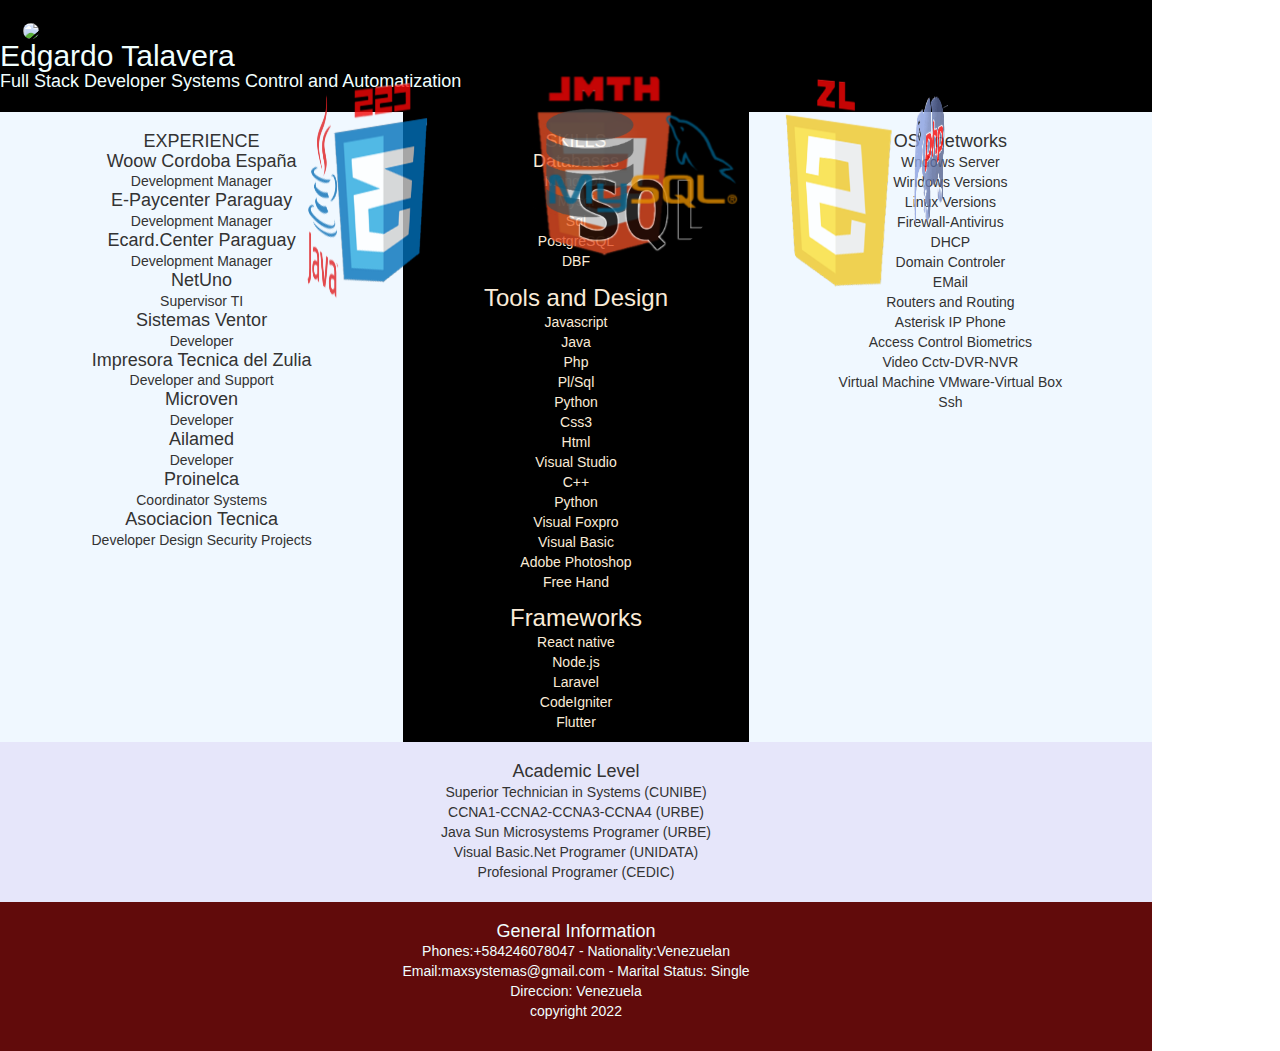
==== index.html @ 65e38ef8 "Update index.html" ====
<!DOCTYPE html>
<html lang="es">
<head>
	<title>Curriculum</title>
	<meta charset="utf-8">
	<meta name="viewport" content="width=device-width, user-scalable=no, inicial-scale=1,maximun-scale=1,minimun-scale=1">
	<link rel="stylesheet" href="css/bootstrap.min.css">
	<link rel="stylesheet" href="css/estilos.css">
</head>
<body>


<header class="titulo">
   <div class="avatar">
         <div class="content-all">
<div class="content-carrousel">
    <figure><img src="imagenes/PHP.png" alt="a"></figure>
    <figure><img src="imagenes/js.png" alt="b"></figure>
    <figure><img src="imagenes/HTML5.png" alt="c"></figure>
    <figure><img src="imagenes/css3.png" alt="d"></figure>
    <figure><img src="imagenes/java.png" alt="e"></figure>
    <figure><img src="imagenes/mysql.png" alt="f"></figure>
    <figure><img src="imagenes/sql.png" alt="g"></figure>
</div>    

  </div>          
       <img src="imagenes/yo.png">
        </div>
       <div class="text">
       <h2>Edgardo Talavera</h2>
       <h4>Full Stack Developer Systems Control and Automatization</h4>
       <br/>
       </div>
                                          
 </header>
          
 <div class="contenido">
   
    <div class="cuadro1">
	    <br>
       <h4>EXPERIENCE</h4>
        <ul>
	<h4>Woow Cordoba España</h4>
	<li>Development Manager</li>	
        <h4>E-Paycenter Paraguay</h4>
        <li>Development Manager</li>
        <h4>Ecard.Center Paraguay</h4>
        <li>Development Manager</li>   
        <h4>NetUno</h4>
        <li>Supervisor TI</li>
        <h4>Sistemas Ventor</h4>
        <li>Developer</li>        
        <h4>Impresora Tecnica del Zulia</h4>
        <li>Developer and  Support</li>    
        <h4>Microven</h4>    
        <li>Developer</li>       
        <h4>Ailamed</h4>
        <li>Developer</li>
        <h4>Proinelca</h4>
        <li>Coordinator Systems</li>
        <h4>Asociacion Tecnica</h4>
        <li>Developer Design  Security Projects
        </li>
        </ul>
    </div>     
        
    <div class="cuadro2">
       <br>
        <h4>SKILLS</h4>
        <h4>Databases</h4>
        <ul>
	<li>MongoDB</li
        <li>Mysql</li>
        <li>Sql</li>
        <li>PostgreSQL</li>
        <li>DBF</li>
        <h3>Tools and Design</h3>
        <li>Javascript</li>
        <li>Java</li>
        <li>Php</li>
        <li>Pl/Sql</li>
        <li>Python</li>
        <li>Css3</li>
        <li>Html</li>
        <li>Visual Studio</li>
        <li>C++</li>
        <li>Python</li>
        <li>Visual Foxpro</li>
        <li>Visual Basic</li>
        <li>Adobe Photoshop</li>
        <li>Free Hand</li>
	<h3>Frameworks</h3>
	<li>React native</li>
	<li>Node.js</li>
	<li>Laravel</li>
	<li>CodeIgniter</li>
	<li>Flutter</li>
	 </ul>
      </div>    
             
      <div class="cuadro3">
	      <br>
            <ul>
           <h4>OS , networks</h4>
            <li>Wndows Server</li>
            <li>Windows Versions</li>
            <li>Linux Versions</li>
            <li>Firewall-Antivirus</li>
            <li>DHCP</li>
            <li>Domain Controler</li>
            <li>EMail</li>
            <li>Routers and Routing</li>
            <li>Asterisk IP Phone</li>
            <li>Access Control Biometrics</li>
            <li>Video Cctv-DVR-NVR</li>
            <li>Virtual Machine VMware-Virtual Box</li>
            <li>Ssh</li>
             </ul>
        </div>
              
        <div class="cuadro4">
		<br>
	     <h4>Academic Level</h4>
            <li>Superior Technician in Systems (CUNIBE) </li>
            <li>CCNA1-CCNA2-CCNA3-CCNA4 (URBE) </li>
            <li>Java Sun Microsystems Programer (URBE)</li>
            <li>Visual Basic.Net Programer (UNIDATA)</li>
            <li>Profesional Programer (CEDIC)</li>
		<br>
            </div>
                     
       
    <footer>
        <br/>
         <h4>General Information</h4>
          <ul>
          <li>Phones:+584246078047 - Nationality:Venezuelan</li>
          <li>Email:maxsystemas@gmail.com - Marital Status: Single </li> 
          <li>Direccion: Venezuela</li>
          <li>copyright 2022</li> 
          </ul>  
          <br>   
    </footer>     
 
      
 </div>
       

       
                  
</body>
</html>
---- css/estilos.css ----
*{
    margin: 0;
    padding: 0;
    }



h1,h2,h3,h4,h5,h6{
    padding: 0;
    margin: 0;
}



header, #titulo, #imagen{
    background: black;
    width: 90%;
    height: 100px;
    }

div.text{
    color: azure;
}

li {
    
    list-style: none;
}




img{
    margin-top: 2%;
    width: 20%;
    margin-left: 2%;
    height: auto;
    border-radius: 100%;
    
} 


header{
    width: 90%;
    height: 300%
}

h3{
    margin-top: 4% ;
}




.contenedor{
    margin: 0 auto;
    width: 80%;
    max-width: 1000;
    box-sizing: border-box;
    align-content: center;  
    
}


.contenido{
width: 90%;        
background-color: aliceblue;
    
} 

.cuadro1{
    background-color: aliceblue;
    width: 35%;
    isplay: inline-block;
    float: left;
    text-align: center;
    }

.cuadro2{
    background-color: black;
    color: antiquewhite;
    width: 30%;
    float: left;
    isplay: inline-block;
    text-align: center;
    
    }

.cuadro3{
    background-color: aliceblue;
    width: 35%;
    display: inline-block;
    float: left;
    text-align: center;
    margin: auto;
}


.cuadro4{
    text-indent: inherit;
    ext-align: justify;
    margin-left: auto;
    box-sizing: border-box;
    text-overflow: ellipsis;
    background-color: lavender;
    width: 100%;
    height: ;
    display: inline-block;
    text-align: center;
}



footer{
    
    background-color: #610B0B;
    width: 100%;
    color: azure;
    text-align: center;
    float: left;
        
}


.content-all{
    width: 50%;
    perspective: 1000px;
    position: relative;
    margin: auto;
    }

.content-carrousel{
    width: 50%;
    position: absolute;
    -webkit-animation: rotar 10s infinite linear;
    -webkit-transform-style: preserve-3d;
    margin-top: 60px;
    margin-left: 40%
}

/*
.content-carrousel:hover{
    animation-play-state: paused;
   cursor: pointer;
}
*/

.content-carrousel figure{
    width: 70%;
    height: 150%;
    overflow: inherit;
    position: absolute;
        
}

figure{
  filter: opacity(80%);
    
}

.content-carrousel figure:nth-child(1){transform: rotateY(60deg) translateZ(300px)}
.content-carrousel figure:nth-child(2){transform: rotateY(120deg) translateZ(300px)}
.content-carrousel figure:nth-child(3){transform: rotateY(180deg) translateZ(300px)}
.content-carrousel figure:nth-child(4){transform: rotateY(240deg) translateZ(300px)}
.content-carrousel figure:nth-child(5){transform: rotateY(300deg) translateZ(300px)}
.content-carrousel figure:nth-child(6){transform: rotateY(360deg) translateZ(300px)}

.content-carrousel img{
    width: 100%;
transition: 300ms;
}

/*
.content-carrousel img:hover{
    transform: scale(1.2);
    transition: 300ms;
    }
*/

@-webkit-keyframes rotar {
    from{
    -webkit-transform:rotateY(0deg) 
        
    }to{
    -webkit-transform: rotateY(360deg)
    }
        
    }
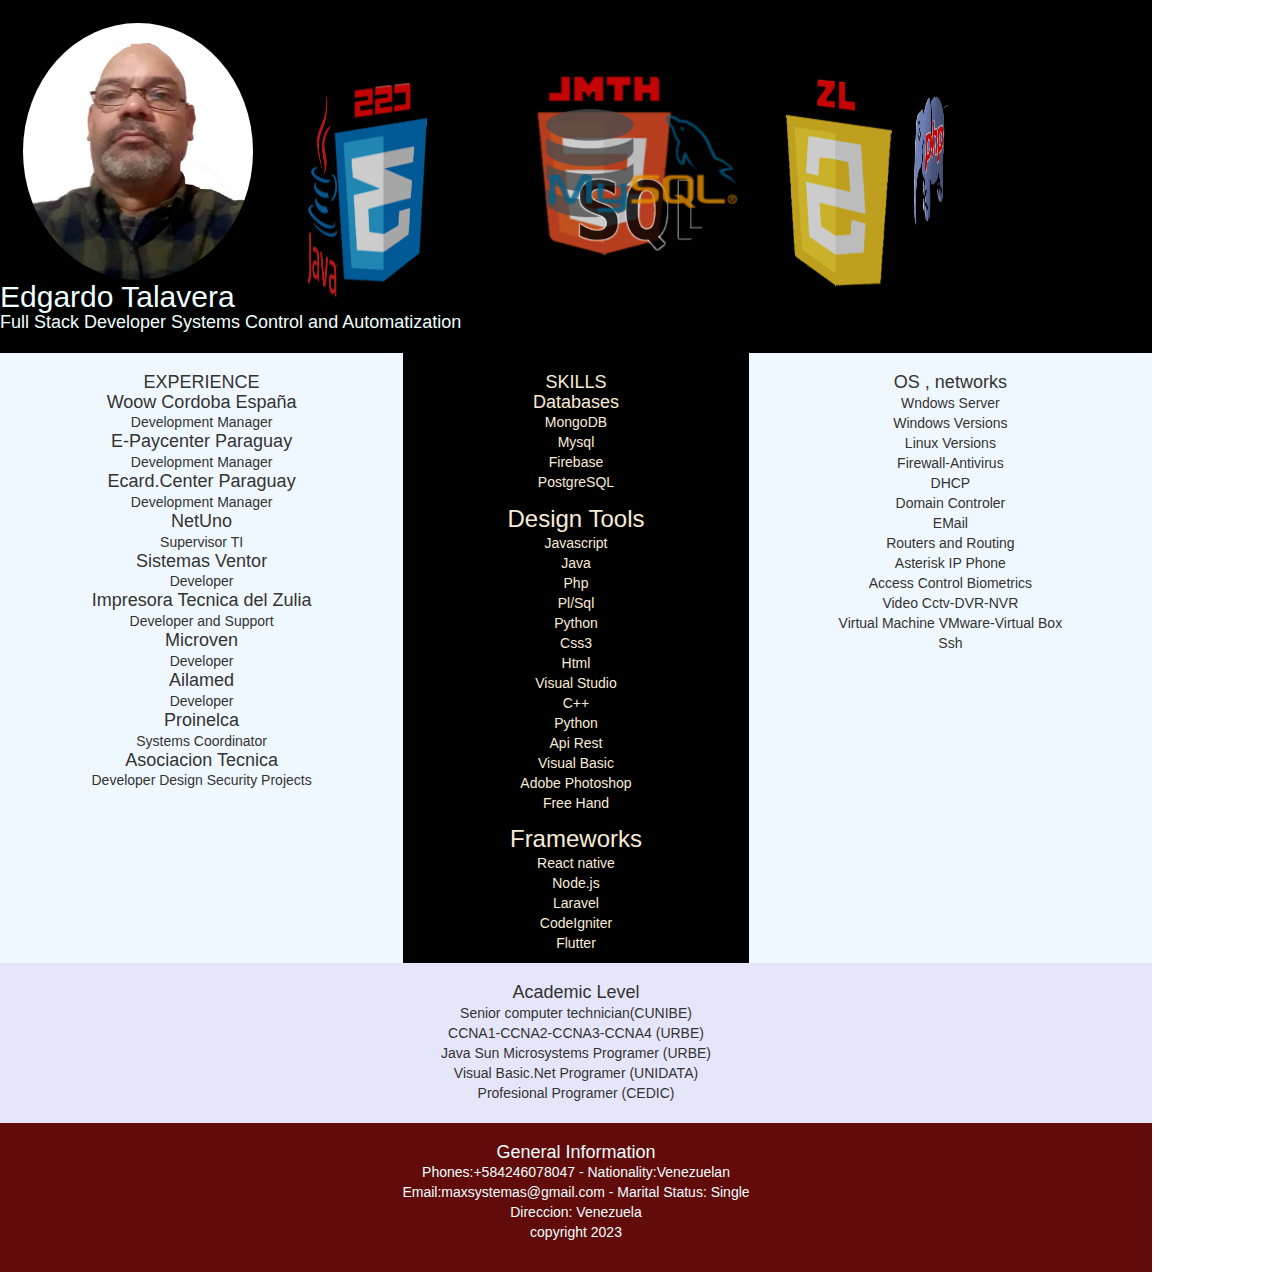
==== commit 7dcbc123: "Update index.html" ====
--- a/index.html
+++ b/index.html
@@ -57,7 +57,7 @@
         <h4>Ailamed</h4>
         <li>Developer</li>
         <h4>Proinelca</h4>
-        <li>Coordinator Systems</li>
+        <li>Systems Coordinator</li>
         <h4>Asociacion Tecnica</h4>
         <li>Developer Design  Security Projects
         </li>
@@ -71,10 +71,10 @@
         <ul>
 	<li>MongoDB</li
         <li>Mysql</li>
-        <li>Sql</li>
+        <li>Firebase</li>
         <li>PostgreSQL</li>
-        <li>DBF</li>
-        <h3>Tools and Design</h3>
+        
+        <h3>Design Tools</h3>
         <li>Javascript</li>
         <li>Java</li>
         <li>Php</li>
@@ -85,7 +85,7 @@
         <li>Visual Studio</li>
         <li>C++</li>
         <li>Python</li>
-        <li>Visual Foxpro</li>
+        <li>Api Rest</li>
         <li>Visual Basic</li>
         <li>Adobe Photoshop</li>
         <li>Free Hand</li>
@@ -121,7 +121,7 @@
         <div class="cuadro4">
 		<br>
 	     <h4>Academic Level</h4>
-            <li>Superior Technician in Systems (CUNIBE) </li>
+            <li>Senior computer technician(CUNIBE) </li>
             <li>CCNA1-CCNA2-CCNA3-CCNA4 (URBE) </li>
             <li>Java Sun Microsystems Programer (URBE)</li>
             <li>Visual Basic.Net Programer (UNIDATA)</li>
@@ -137,7 +137,7 @@
           <li>Phones:+584246078047 - Nationality:Venezuelan</li>
           <li>Email:maxsystemas@gmail.com - Marital Status: Single </li> 
           <li>Direccion: Venezuela</li>
-          <li>copyright 2022</li> 
+          <li>copyright 2023</li> 
           </ul>  
           <br>   
     </footer>     
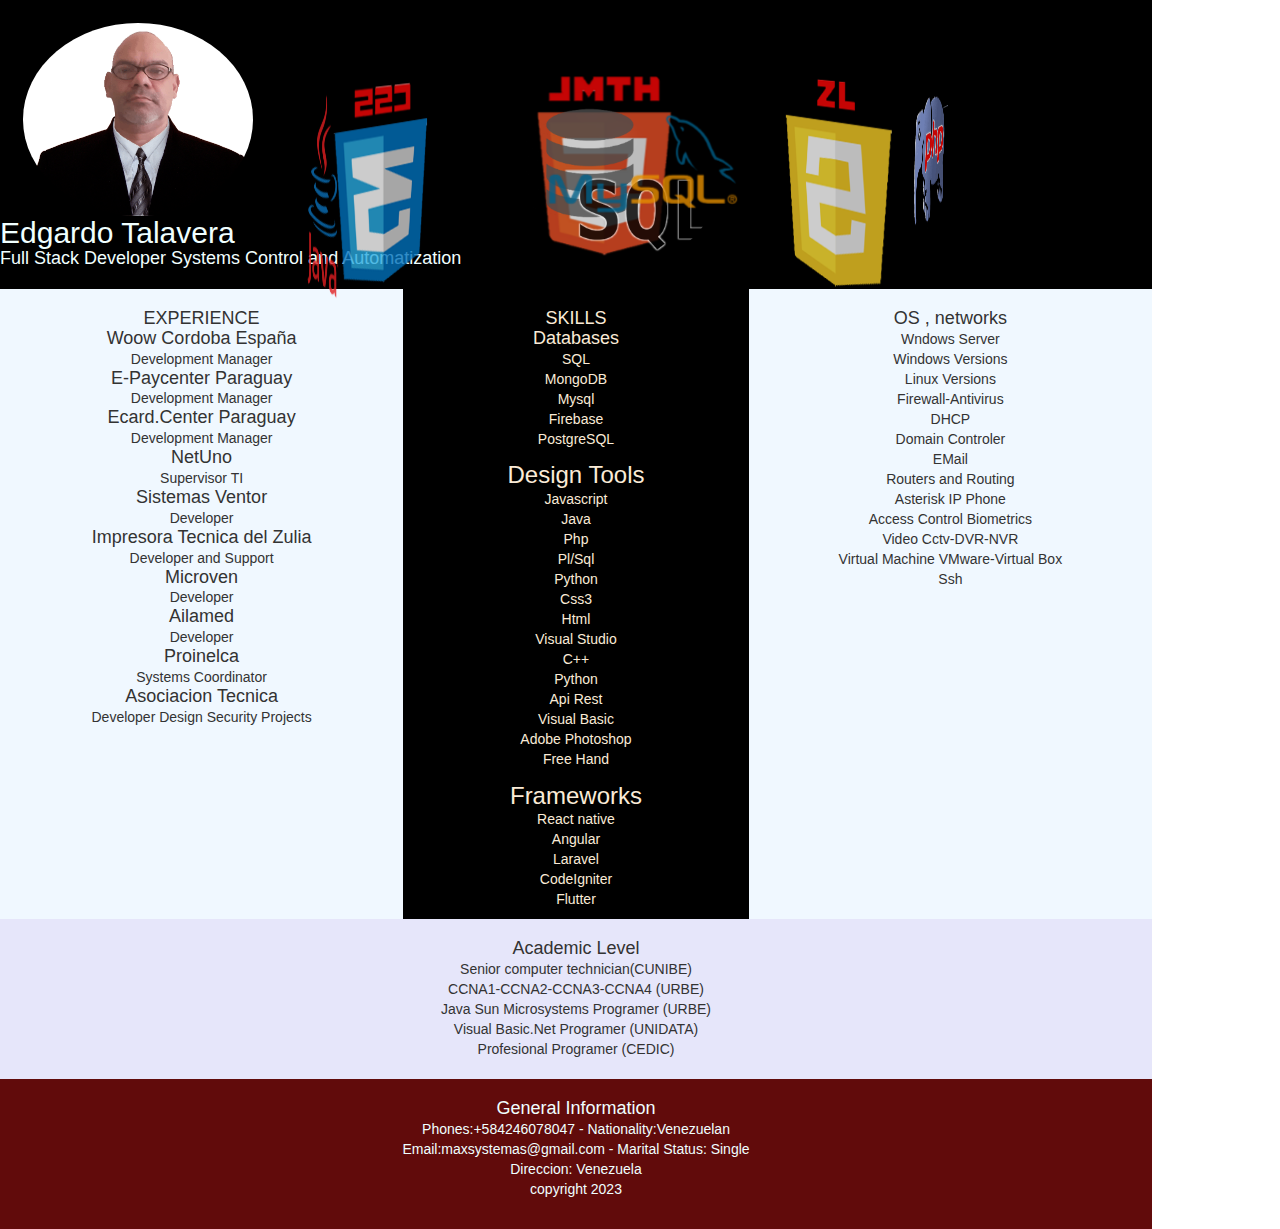
==== commit 6de2a896: "Update index.html" ====
--- a/index.html
+++ b/index.html
@@ -69,7 +69,8 @@
         <h4>SKILLS</h4>
         <h4>Databases</h4>
         <ul>
-	<li>MongoDB</li
+	<li>SQL</li>	
+	<li>MongoDB</li>
         <li>Mysql</li>
         <li>Firebase</li>
         <li>PostgreSQL</li>
@@ -91,7 +92,7 @@
         <li>Free Hand</li>
 	<h3>Frameworks</h3>
 	<li>React native</li>
-	<li>Node.js</li>
+	<li>Angular</li>
 	<li>Laravel</li>
 	<li>CodeIgniter</li>
 	<li>Flutter</li>
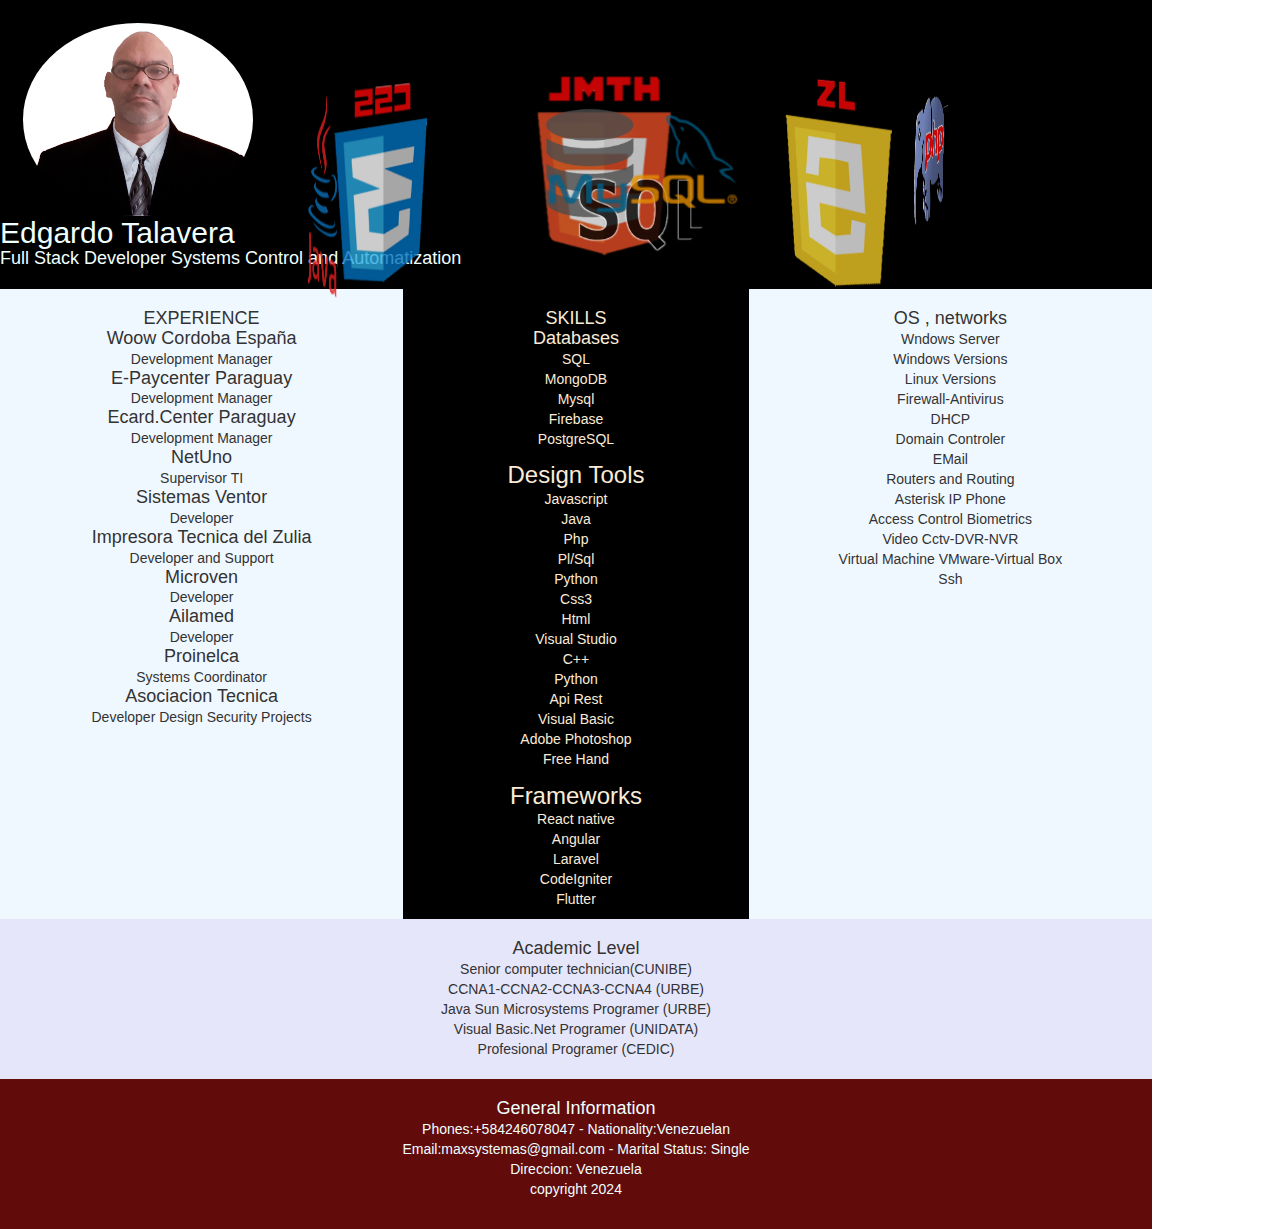
==== commit 35651aa4: "Update index.html" ====
--- a/index.html
+++ b/index.html
@@ -138,7 +138,7 @@
           <li>Phones:+584246078047 - Nationality:Venezuelan</li>
           <li>Email:maxsystemas@gmail.com - Marital Status: Single </li> 
           <li>Direccion: Venezuela</li>
-          <li>copyright 2023</li> 
+          <li>copyright 2024</li> 
           </ul>  
           <br>   
     </footer>     
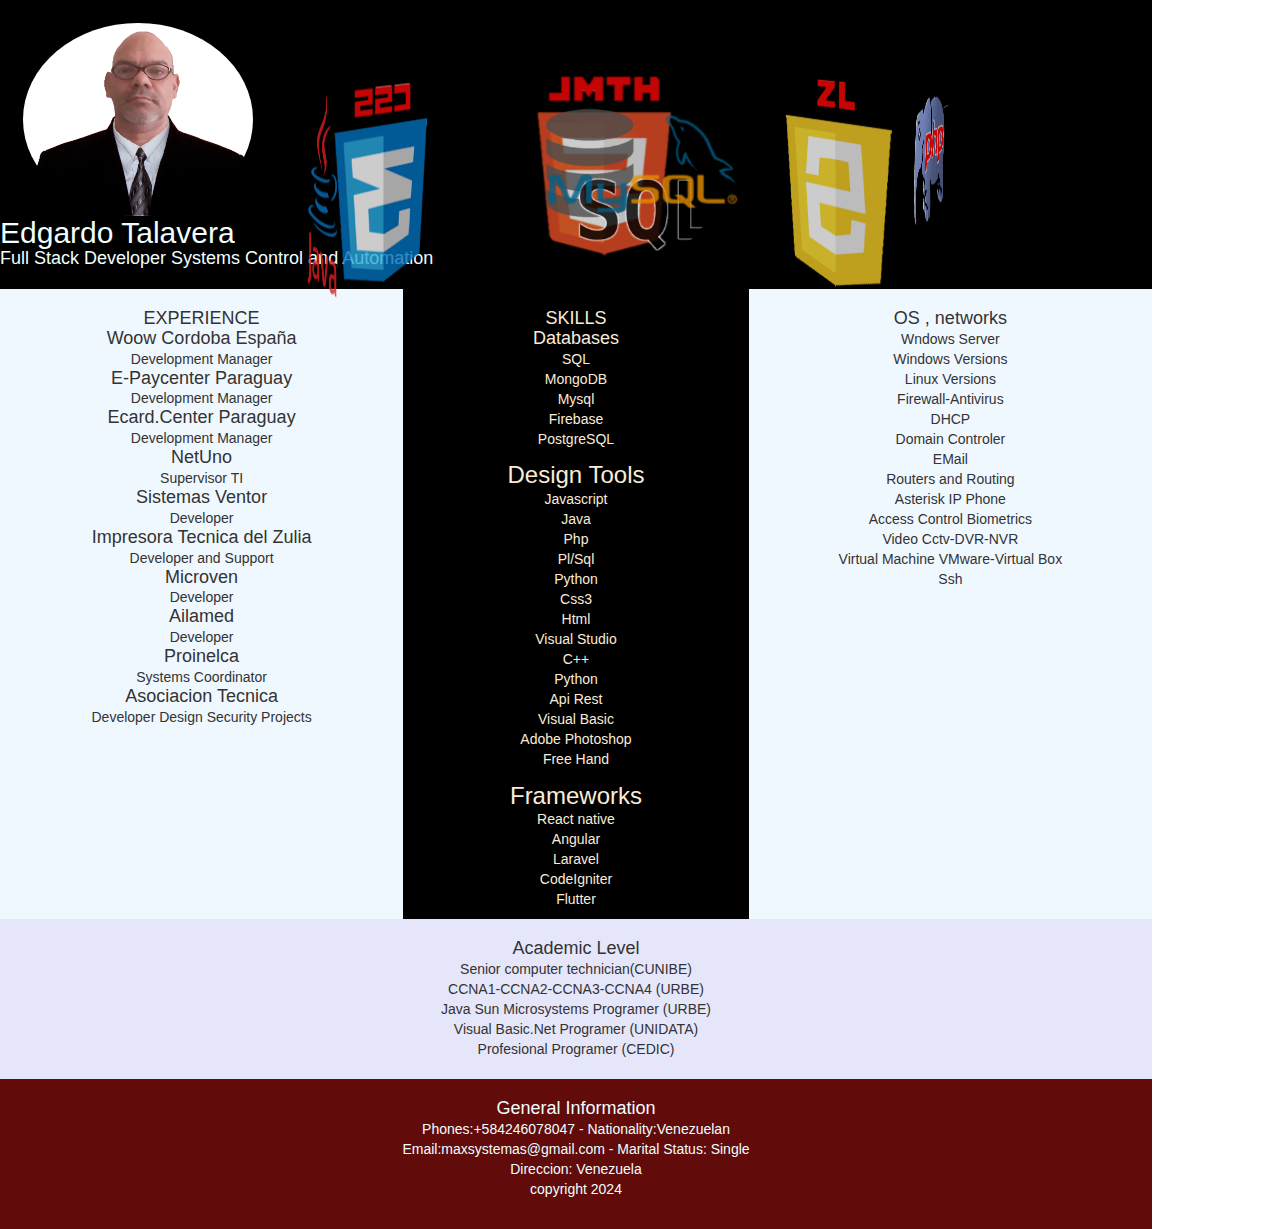
==== commit 4c9e2b2a: "Update index.html" ====
--- a/index.html
+++ b/index.html
@@ -28,7 +28,7 @@
         </div>
        <div class="text">
        <h2>Edgardo Talavera</h2>
-       <h4>Full Stack Developer Systems Control and Automatization</h4>
+       <h4>Full Stack Developer Systems Control and Automation</h4>
        <br/>
        </div>
                                           
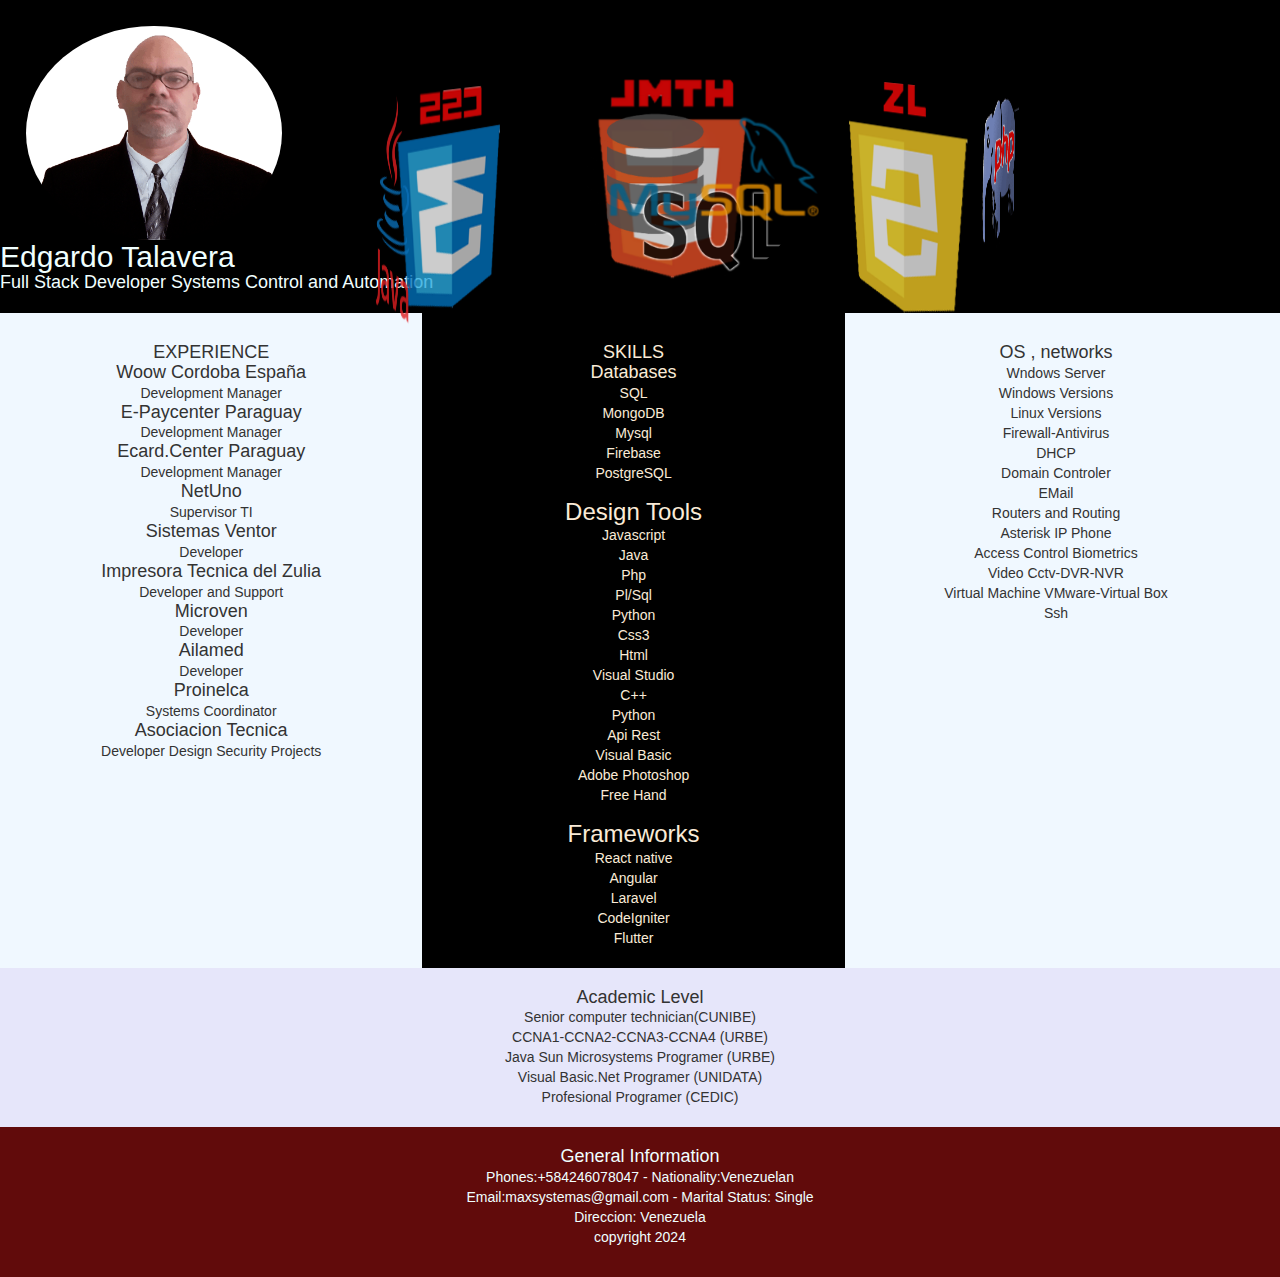
==== commit 350a2750: "Update index.html" ====
--- a/index.html
+++ b/index.html
@@ -1,7 +1,8 @@
 <!DOCTYPE html>
 <html lang="es">
 <head>
-	<title>Curriculum</title>
+	<link rel="icon" type="image/png" href="imagenes/favicon.png">
+        <title>Talavera Sintesis</title>
 	<meta charset="utf-8">
 	<meta name="viewport" content="width=device-width, user-scalable=no, inicial-scale=1,maximun-scale=1,minimun-scale=1">
 	<link rel="stylesheet" href="css/bootstrap.min.css">
--- a/css/estilos.css
+++ b/css/estilos.css
@@ -1,194 +1,184 @@
-
-*{
+* {
     margin: 0;
     padding: 0;
-    }
+}
 
-
-
-h1,h2,h3,h4,h5,h6{
+h1, h2, h3, h4, h5, h6 {
     padding: 0;
     margin: 0;
 }
 
+header, #titulo, #imagen {
+    background: black;
+    width: 100%;
+    height: 100px;
+}
 
-
-header, #titulo, #imagen{
-    background: black;
-    width: 90%;
-    height: 100px;
-    }
-
-div.text{
+div.text {
     color: azure;
 }
 
 li {
-    
     list-style: none;
 }
 
-
-
-
-img{
+img {
     margin-top: 2%;
     width: 20%;
     margin-left: 2%;
     height: auto;
     border-radius: 100%;
-    
-} 
-
-
-header{
-    width: 90%;
-    height: 300%
 }
 
-h3{
-    margin-top: 4% ;
+header {
+    width: 100%;
+    height: 300%;
 }
 
+h3 {
+    margin-top: 4%;
+}
 
+.avatar {
+    float: none;
+    display: block;
+    display: inline;
+}
 
-
-.contenedor{
+.contenedor {
     margin: 0 auto;
     width: 80%;
-    max-width: 1000;
+    max-width: 1050px;
     box-sizing: border-box;
-    align-content: center;  
-    
+    align-content: center;
 }
 
+.contenido {
+    width: 100%;
+    background-color: aliceblue;
+}
 
-.contenido{
-width: 90%;        
-background-color: aliceblue;
-    
-} 
-
-.cuadro1{
+.cuadro1 {
     background-color: aliceblue;
-    width: 35%;
-    isplay: inline-block;
+    width: 33%;
+    display: inline-block;
     float: left;
     text-align: center;
-    }
+    padding: 10px;
+    box-sizing: border-box;
+}
 
-.cuadro2{
+.cuadro2 {
     background-color: black;
     color: antiquewhite;
-    width: 30%;
+    width: 33%;
     float: left;
-    isplay: inline-block;
+    display: inline-block;
     text-align: center;
-    
-    }
+    padding: 10px;
+    box-sizing: border-box;
+}
 
-.cuadro3{
+.cuadro3 {
     background-color: aliceblue;
-    width: 35%;
+    width: 33%;
     display: inline-block;
     float: left;
     text-align: center;
     margin: auto;
+    padding: 10px;
+    box-sizing: border-box;
 }
 
-
-.cuadro4{
+.cuadro4 {
     text-indent: inherit;
-    ext-align: justify;
+    text-align: justify;
     margin-left: auto;
     box-sizing: border-box;
     text-overflow: ellipsis;
     background-color: lavender;
     width: 100%;
-    height: ;
+    height: auto;
     display: inline-block;
     text-align: center;
 }
 
-
-
-footer{
-    
+footer {
     background-color: #610B0B;
     width: 100%;
     color: azure;
     text-align: center;
     float: left;
-        
 }
 
-
-.content-all{
+.content-all {
     width: 50%;
     perspective: 1000px;
     position: relative;
     margin: auto;
-    }
+}
 
-.content-carrousel{
+.content-carrousel {
     width: 50%;
     position: absolute;
     -webkit-animation: rotar 10s infinite linear;
     -webkit-transform-style: preserve-3d;
     margin-top: 60px;
-    margin-left: 40%
+    margin-left: 40%;
 }
 
-/*
-.content-carrousel:hover{
-    animation-play-state: paused;
-   cursor: pointer;
-}
-*/
-
-.content-carrousel figure{
+.content-carrousel figure {
     width: 70%;
     height: 150%;
     overflow: inherit;
     position: absolute;
-        
 }
 
-figure{
-  filter: opacity(80%);
-    
+figure {
+    filter: opacity(80%);
 }
 
-.content-carrousel figure:nth-child(1){transform: rotateY(60deg) translateZ(300px)}
-.content-carrousel figure:nth-child(2){transform: rotateY(120deg) translateZ(300px)}
-.content-carrousel figure:nth-child(3){transform: rotateY(180deg) translateZ(300px)}
-.content-carrousel figure:nth-child(4){transform: rotateY(240deg) translateZ(300px)}
-.content-carrousel figure:nth-child(5){transform: rotateY(300deg) translateZ(300px)}
-.content-carrousel figure:nth-child(6){transform: rotateY(360deg) translateZ(300px)}
+.content-carrousel figure:nth-child(1) { transform: rotateY(60deg) translateZ(300px); }
+.content-carrousel figure:nth-child(2) { transform: rotateY(120deg) translateZ(300px); }
+.content-carrousel figure:nth-child(3) { transform: rotateY(180deg) translateZ(300px); }
+.content-carrousel figure:nth-child(4) { transform: rotateY(240deg) translateZ(300px); }
+.content-carrousel figure:nth-child(5) { transform: rotateY(300deg) translateZ(300px); }
+.content-carrousel figure:nth-child(6) { transform: rotateY(360deg) translateZ(300px); }
 
-.content-carrousel img{
+.content-carrousel img {
     width: 100%;
-transition: 300ms;
+    transition: 300ms;
 }
 
-/*
-.content-carrousel img:hover{
-    transform: scale(1.2);
-    transition: 300ms;
-    }
-*/
+@-webkit-keyframes rotar {
+    from { -webkit-transform: rotateY(0deg); }
+    to { -webkit-transform: rotateY(360deg); }
+}
 
-@-webkit-keyframes rotar {
-    from{
-    -webkit-transform:rotateY(0deg) 
-        
-    }to{
-    -webkit-transform: rotateY(360deg)
-    }
-        
+@media (max-width: 768px) {
+    .cuadro1, .cuadro2, .cuadro3 {
+        width: 100%;
+        padding: 10px; /* Ensure text stays within margins */
+        box-sizing: border-box;
     }
 
+    .content-carrousel {
+        width: 100%; /* Adjust width for mobile view */
+        margin-left: 0; /* Ensure carousel fits within mobile screen */
+    }
 
+    .content-carrousel figure {
+        width: 70%;
+        height: 150%;
+        transform: none;
+        margin-left: auto;
+        margin-right: auto;
+    }
 
-
-
+    .content-carrousel figure:nth-child(1) { transform: rotateY(60deg) translateZ(150px); }
+    .content-carrousel figure:nth-child(2) { transform: rotateY(120deg) translateZ(150px); }
+    .content-carrousel figure:nth-child(3) { transform: rotateY(180deg) translateZ(150px); }
+    .content-carrousel figure:nth-child(4) { transform: rotateY(240deg) translateZ(150px); }
+    .content-carrousel figure:nth-child(5) { transform: rotateY(300deg) translateZ(150px); }
+    .content-carrousel figure:nth-child(6) { transform: rotateY(360deg) translateZ(150px); }
+}
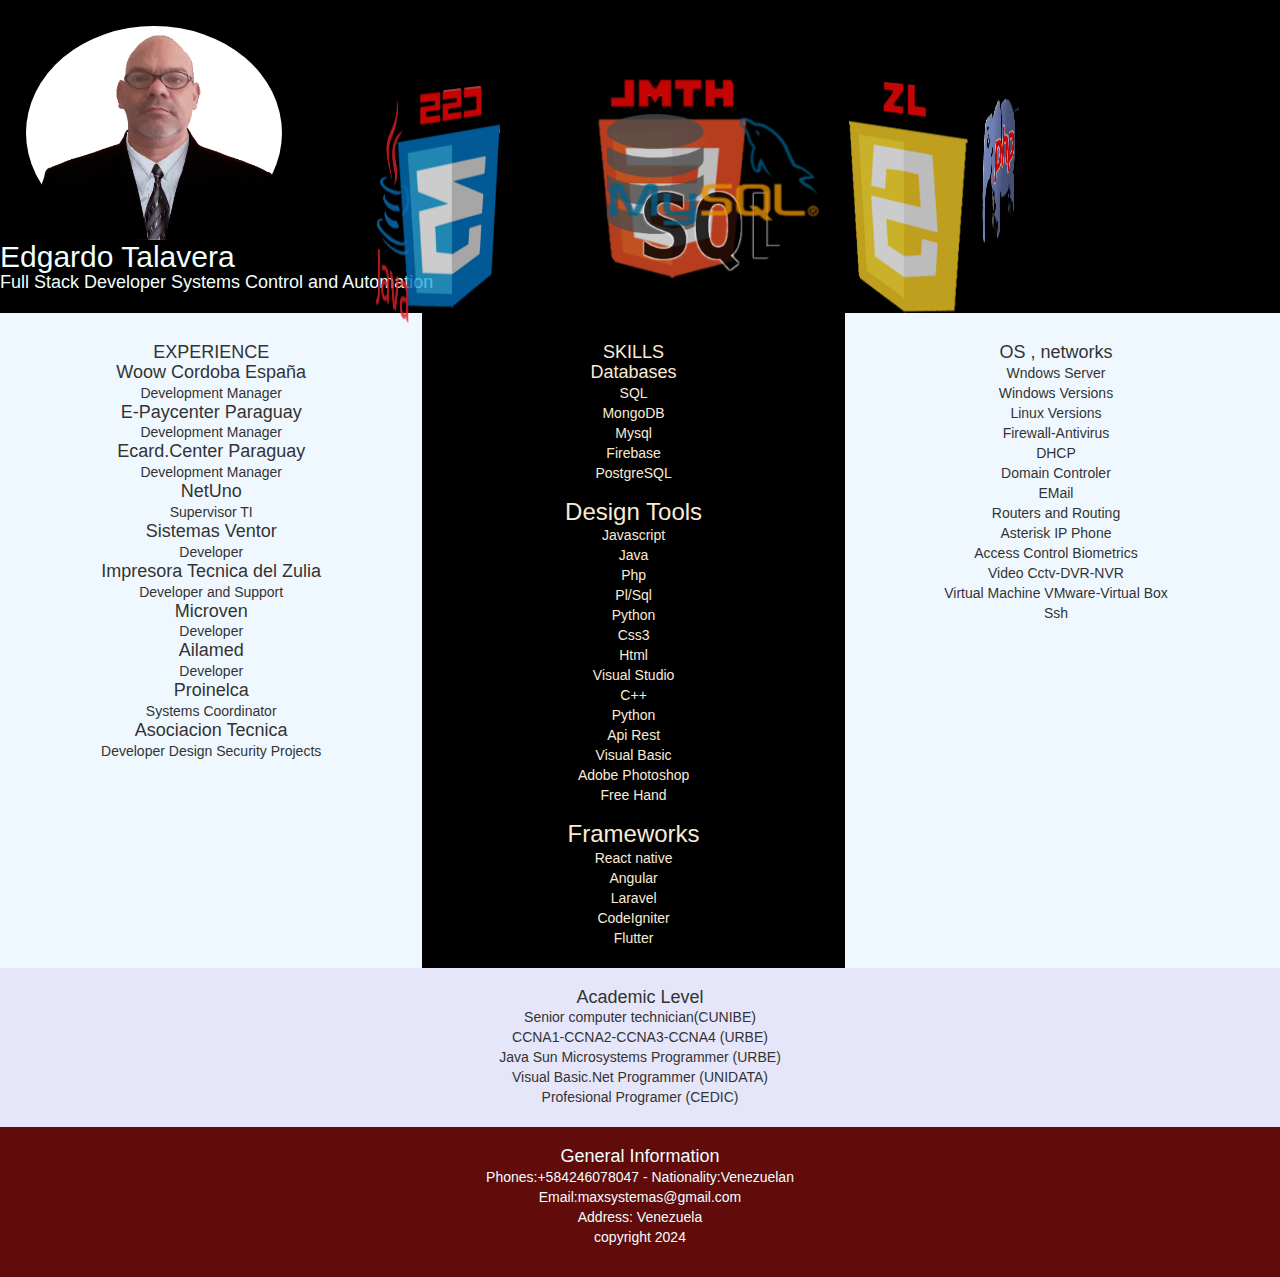
==== commit 174dbd9b: "Update index.html" ====
--- a/index.html
+++ b/index.html
@@ -125,8 +125,8 @@
 	     <h4>Academic Level</h4>
             <li>Senior computer technician(CUNIBE) </li>
             <li>CCNA1-CCNA2-CCNA3-CCNA4 (URBE) </li>
-            <li>Java Sun Microsystems Programer (URBE)</li>
-            <li>Visual Basic.Net Programer (UNIDATA)</li>
+            <li>Java Sun Microsystems Programmer (URBE)</li>
+            <li>Visual Basic.Net Programmer (UNIDATA)</li>
             <li>Profesional Programer (CEDIC)</li>
 		<br>
             </div>
@@ -137,8 +137,8 @@
          <h4>General Information</h4>
           <ul>
           <li>Phones:+584246078047 - Nationality:Venezuelan</li>
-          <li>Email:maxsystemas@gmail.com - Marital Status: Single </li> 
-          <li>Direccion: Venezuela</li>
+          <li>Email:maxsystemas@gmail.com</li> 
+          <li>Address: Venezuela</li>
           <li>copyright 2024</li> 
           </ul>  
           <br>   
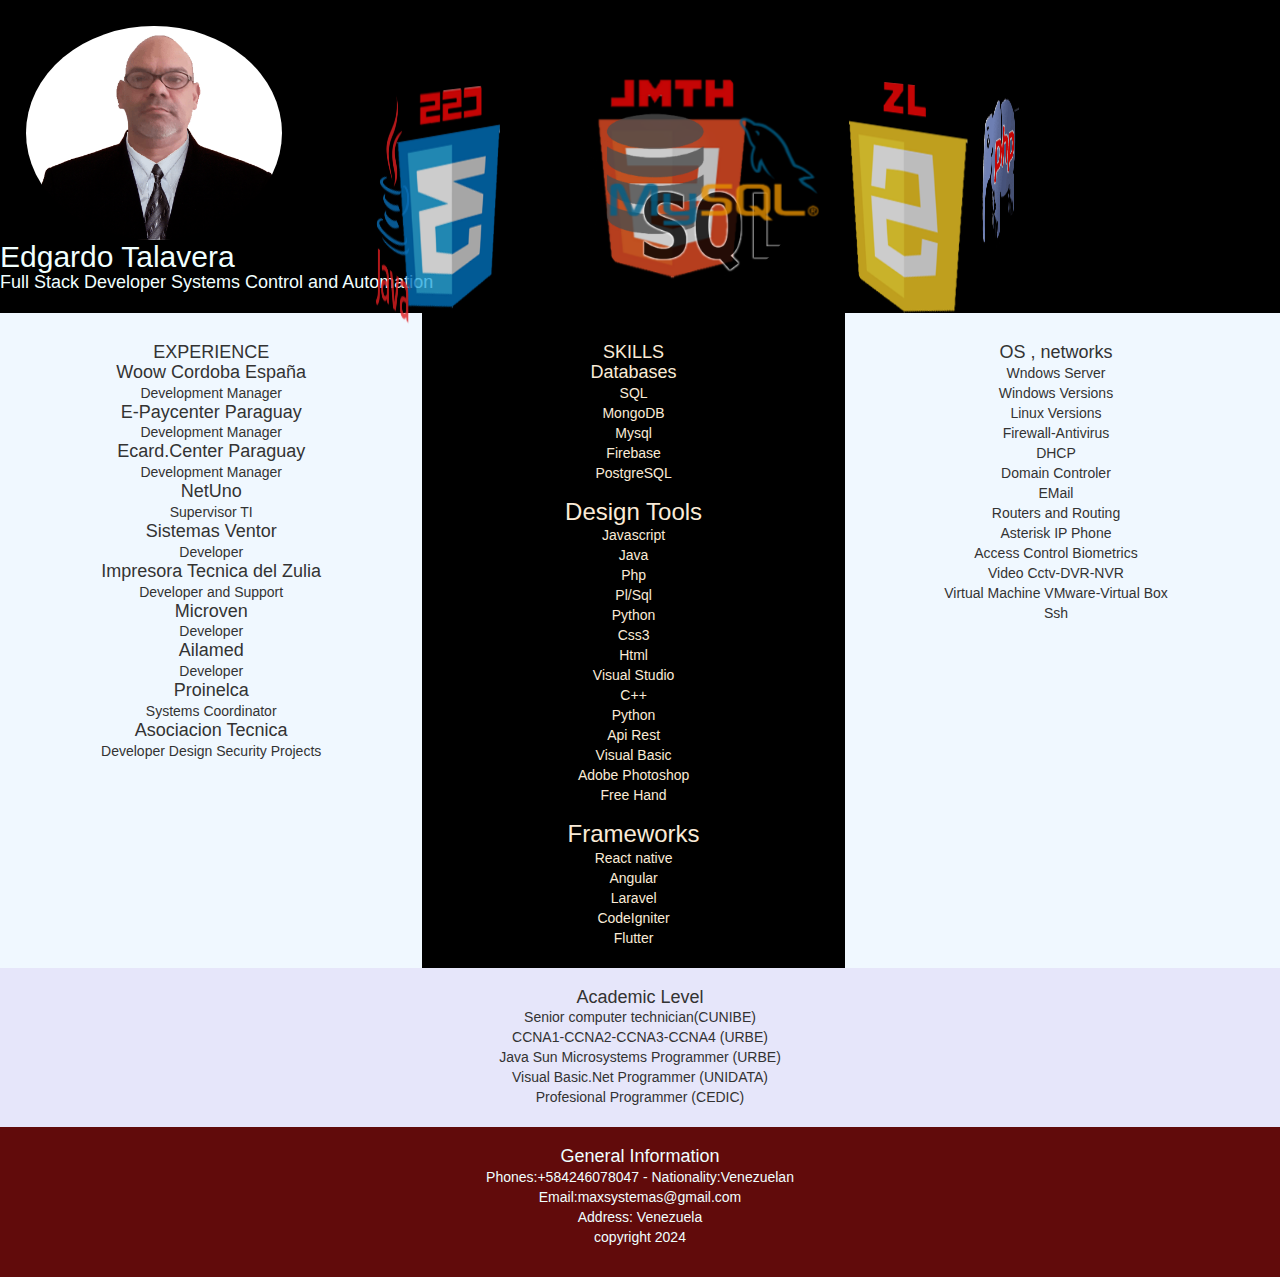
==== commit 554fd964: "Update index.html" ====
--- a/index.html
+++ b/index.html
@@ -127,7 +127,7 @@
             <li>CCNA1-CCNA2-CCNA3-CCNA4 (URBE) </li>
             <li>Java Sun Microsystems Programmer (URBE)</li>
             <li>Visual Basic.Net Programmer (UNIDATA)</li>
-            <li>Profesional Programer (CEDIC)</li>
+            <li>Profesional Programmer (CEDIC)</li>
 		<br>
             </div>
                      
